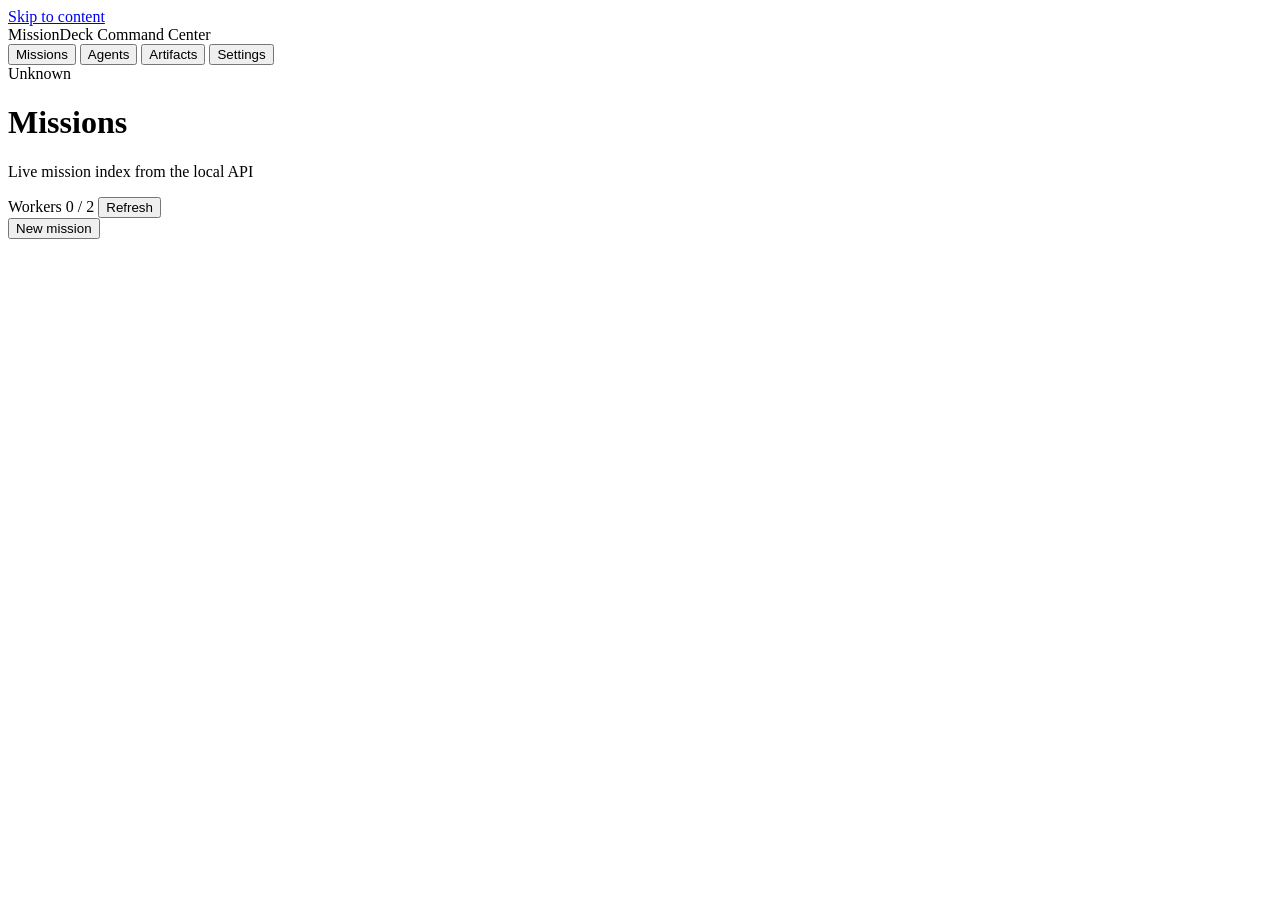
==== app/static/index.html @ c4453904 "Publish audited MissionDeck development snapshot" ====
<!DOCTYPE html>
<html lang="en">
<head>
  <meta charset="utf-8">
  <meta name="viewport" content="width=device-width, initial-scale=1">
  <title>MissionDeck</title>
  <link rel="stylesheet" href="/static/styles.css">
</head>
<body>
  <a class="skip-link" href="#main">Skip to content</a>

  <div id="app" class="app" data-view="missions">
    <aside class="rail" aria-label="Primary">
      <div class="rail-brand">
        <span class="rail-mark" aria-hidden="true"></span>
        <div class="rail-brand-text">
          <span class="rail-title">MissionDeck</span>
          <span class="rail-sub">Command Center</span>
        </div>
      </div>
      <nav class="rail-nav" aria-label="Views">
        <button type="button" class="nav-item is-active" data-nav="missions" aria-current="page">
          <span class="nav-label">Missions</span>
        </button>
        <button type="button" class="nav-item" data-nav="agents">
          <span class="nav-label">Agents</span>
        </button>
        <button type="button" class="nav-item" data-nav="artifacts">
          <span class="nav-label">Artifacts</span>
        </button>
        <button type="button" class="nav-item" data-nav="settings">
          <span class="nav-label">Settings</span>
        </button>
      </nav>
      <div class="rail-status" id="connection-status" role="status" aria-live="polite">
        <span class="status-dot status-dot--unknown" aria-hidden="true"></span>
        <span class="status-text">Unknown</span>
      </div>
    </aside>

    <div class="workspace">
      <header class="topbar">
        <div class="topbar-left">
          <h1 class="page-title" id="page-title">Missions</h1>
          <p class="page-sub" id="page-sub">Live mission index from the local API</p>
        </div>
        <div class="topbar-right">
          <span id="freshness-badge" class="badge badge--muted" hidden>Stale</span>
          <span id="auto-refresh-badge" class="badge badge--info" hidden>Auto-refresh off</span>
          <span id="worker-cap-badge" class="badge badge--cap" title="App-originated workers in flight">Workers 0 / 2</span>
          <button type="button" class="btn btn--ghost" id="btn-refresh-view" title="Refresh current view">Refresh</button>
        </div>
      </header>

      <div class="workspace-body">
        <main id="main" class="main" tabindex="-1">
          <!-- Missions list -->
          <section id="view-missions" class="view" data-view-panel="missions" aria-labelledby="page-title">
            <div class="view-toolbar">
              <button type="button" class="btn btn--primary" id="btn-new-mission">New mission</button>
            </div>
            <div id="missions-state" class="state-panel" hidden></div>
            <div id="missions-list" class="mission-list" role="list"></div>
          </section>

          <!-- Mission composer -->
          <section id="view-composer" class="view" data-view-panel="composer" hidden aria-labelledby="composer-heading">
            <h2 id="composer-heading" class="sr-only">Mission composer</h2>
            <form id="composer-form" class="composer" novalidate>
              <div class="field">
                <label for="field-title">Title</label>
                <input id="field-title" name="title" type="text" maxlength="200" required autocomplete="off">
              </div>
              <div class="field">
                <label for="field-objective">Objective</label>
                <textarea id="field-objective" name="objective" rows="4" required></textarea>
              </div>
              <div class="field">
                <label for="field-quality">Quality requirements</label>
                <textarea id="field-quality" name="quality_requirements" rows="3"></textarea>
              </div>
              <div class="field">
                <label for="field-scope">Scope</label>
                <textarea id="field-scope" name="scope" rows="3"></textarea>
              </div>
              <div class="field">
                <label for="field-constraints">Constraints</label>
                <textarea id="field-constraints" name="constraints" rows="3"></textarea>
              </div>
              <div class="field">
                <label for="field-coordinator">Coordinator</label>
                <select id="field-coordinator" name="coordinator" required>
                  <option value="">Loading agents…</option>
                </select>
                <p id="coordinator-hint" class="field-hint"></p>
              </div>
              <div class="form-actions">
                <button type="button" class="btn btn--ghost" id="btn-composer-cancel">Cancel</button>
                <button type="submit" class="btn btn--primary" id="btn-create-mission">Create mission</button>
              </div>
              <p id="composer-error" class="form-error" role="alert" hidden></p>
            </form>
          </section>

          <!-- Mission detail: plan / execution / delivery tabs -->
          <section id="view-mission" class="view" data-view-panel="mission" hidden aria-labelledby="mission-heading">
            <div class="mission-header">
              <div class="mission-header-text">
                <h2 id="mission-heading" class="mission-title"></h2>
                <p id="mission-meta" class="mission-meta"></p>
              </div>
              <div class="mission-actions" id="mission-actions">
                <button type="button" class="btn btn--primary" id="btn-plan" disabled>Plan mission</button>
                <button type="button" class="btn btn--secondary" id="btn-approve" disabled>Approve plan</button>
                <button type="button" class="btn btn--secondary" id="btn-start" disabled>Start execution</button>
                <button type="button" class="btn btn--ghost" id="btn-mission-refresh" disabled>Refresh</button>
                <button type="button" class="btn btn--danger" id="btn-cancel" disabled>Cancel</button>
              </div>
            </div>
            <p id="mission-action-error" class="form-error" role="alert" hidden></p>
            <div id="plan-errors" class="alert alert--error" hidden></div>

            <div class="tabs" role="tablist" aria-label="Mission views">
              <button type="button" class="tab is-active" role="tab" id="tab-plan" aria-controls="panel-plan" aria-selected="true" data-tab="plan">Plan</button>
              <button type="button" class="tab" role="tab" id="tab-execution" aria-controls="panel-execution" aria-selected="false" data-tab="execution">Execution</button>
              <button type="button" class="tab" role="tab" id="tab-delivery" aria-controls="panel-delivery" aria-selected="false" data-tab="delivery">Delivery</button>
            </div>

            <div id="panel-plan" class="tab-panel" role="tabpanel" aria-labelledby="tab-plan">
              <div id="plan-empty" class="state-panel" hidden></div>
              <div id="plan-content" class="plan-content" hidden>
                <article class="plan-block">
                  <h3>Mission summary</h3>
                  <div id="plan-summary" class="prose" data-rtl-detect></div>
                </article>
                <article class="plan-block">
                  <h3>Architecture</h3>
                  <div id="plan-architecture" class="prose" data-rtl-detect></div>
                </article>
                <article class="plan-block">
                  <h3>Selection rationale</h3>
                  <div id="plan-rationale" class="prose" data-rtl-detect></div>
                </article>
                <article class="plan-block">
                  <h3>Department lanes</h3>
                  <ul id="plan-departments" class="chip-list"></ul>
                </article>
                <article class="plan-block">
                  <h3>Dependency graph</h3>
                  <div id="plan-dag" class="dag-host"></div>
                </article>
                <article class="plan-block">
                  <h3>Tasks</h3>
                  <div id="plan-tasks" class="task-grid"></div>
                </article>
              </div>
            </div>

            <div id="panel-execution" class="tab-panel" role="tabpanel" aria-labelledby="tab-execution" hidden>
              <div class="exec-cap" id="exec-cap">
                <span class="exec-cap-label">Active workers</span>
                <span class="exec-cap-value" id="exec-cap-value">0 / 2</span>
              </div>
              <div id="execution-state" class="state-panel" hidden></div>
              <div id="worker-cards" class="worker-grid" role="list"></div>
            </div>

            <div id="panel-delivery" class="tab-panel" role="tabpanel" aria-labelledby="tab-delivery" hidden>
              <div id="delivery-state" class="state-panel" hidden></div>
              <div id="delivery-content" class="delivery-grid" hidden>
                <article class="plan-block">
                  <h3>Artifacts</h3>
                  <ul id="delivery-artifacts" class="link-list"></ul>
                </article>
                <article class="plan-block">
                  <h3>Validation evidence</h3>
                  <div id="delivery-validation"></div>
                </article>
                <article class="plan-block">
                  <h3>Review</h3>
                  <div id="delivery-review"></div>
                </article>
                <article class="plan-block">
                  <h3>Quality gate</h3>
                  <div id="delivery-quality"></div>
                </article>
                <article class="plan-block">
                  <h3>Unresolved risks</h3>
                  <ul id="delivery-risks" class="plain-list"></ul>
                </article>
                <article class="plan-block">
                  <h3>Acceptance</h3>
                  <div id="delivery-acceptance"></div>
                </article>
                <article class="plan-block">
                  <h3>Escalation</h3>
                  <p><a id="delivery-escalation" class="btn btn--ghost" href="#">Download escalation report</a></p>
                </article>
              </div>
            </div>
          </section>

          <!-- Agents -->
          <section id="view-agents" class="view" data-view-panel="agents" hidden aria-labelledby="agents-heading">
            <h2 id="agents-heading" class="sr-only">Agents</h2>
            <div id="agents-state" class="state-panel" hidden></div>
            <div id="agents-matrix" class="matrix" role="table" aria-label="Capability matrix"></div>
          </section>

          <!-- Artifacts index -->
          <section id="view-artifacts" class="view" data-view-panel="artifacts" hidden aria-labelledby="artifacts-heading">
            <h2 id="artifacts-heading" class="sr-only">Artifacts</h2>
            <div id="artifacts-state" class="state-panel" hidden></div>
            <div id="artifacts-index" class="artifact-index"></div>
          </section>

          <!-- Settings -->
          <section id="view-settings" class="view" data-view-panel="settings" hidden aria-labelledby="settings-heading">
            <h2 id="settings-heading" class="sr-only">Settings</h2>
            <form id="settings-form" class="settings-form" novalidate>
              <div class="field">
                <label for="setting-worker-cap">Worker cap (max 2)</label>
                <input id="setting-worker-cap" name="worker_cap" type="number" min="1" max="2" step="1" value="2">
              </div>
              <div class="field">
                <label for="setting-auto-refresh">Auto-refresh seconds (0 = off, max 60)</label>
                <input id="setting-auto-refresh" name="auto_refresh_seconds" type="number" min="0" max="60" step="1" value="0">
                <p class="field-hint">When enabled, the current view refreshes on this interval. Default is off.</p>
              </div>
              <div class="field field--checkbox">
                <label>
                  <input id="setting-redaction" name="redaction_enabled" type="checkbox" checked>
                  Redaction enabled
                </label>
              </div>
              <div class="form-actions">
                <button type="submit" class="btn btn--primary" id="btn-save-settings">Save settings</button>
              </div>
              <p id="settings-message" class="form-message" role="status" hidden></p>
            </form>
          </section>
        </main>

        <aside id="detail-panel" class="detail" aria-label="Task detail" hidden>
          <div class="detail-header">
            <h2 id="detail-title" class="detail-title">Task detail</h2>
            <button type="button" class="btn btn--icon" id="btn-close-detail" aria-label="Close detail panel">×</button>
          </div>
          <div id="detail-body" class="detail-body">
            <p class="muted">Select a task to inspect inputs, outputs, evidence, and controls.</p>
          </div>
        </aside>
      </div>
    </div>
  </div>

  <div id="drawer-backdrop" class="drawer-backdrop" hidden></div>

  <script src="/static/graph.js" defer></script>
  <script src="/static/app.js" defer></script>
</body>
</html>
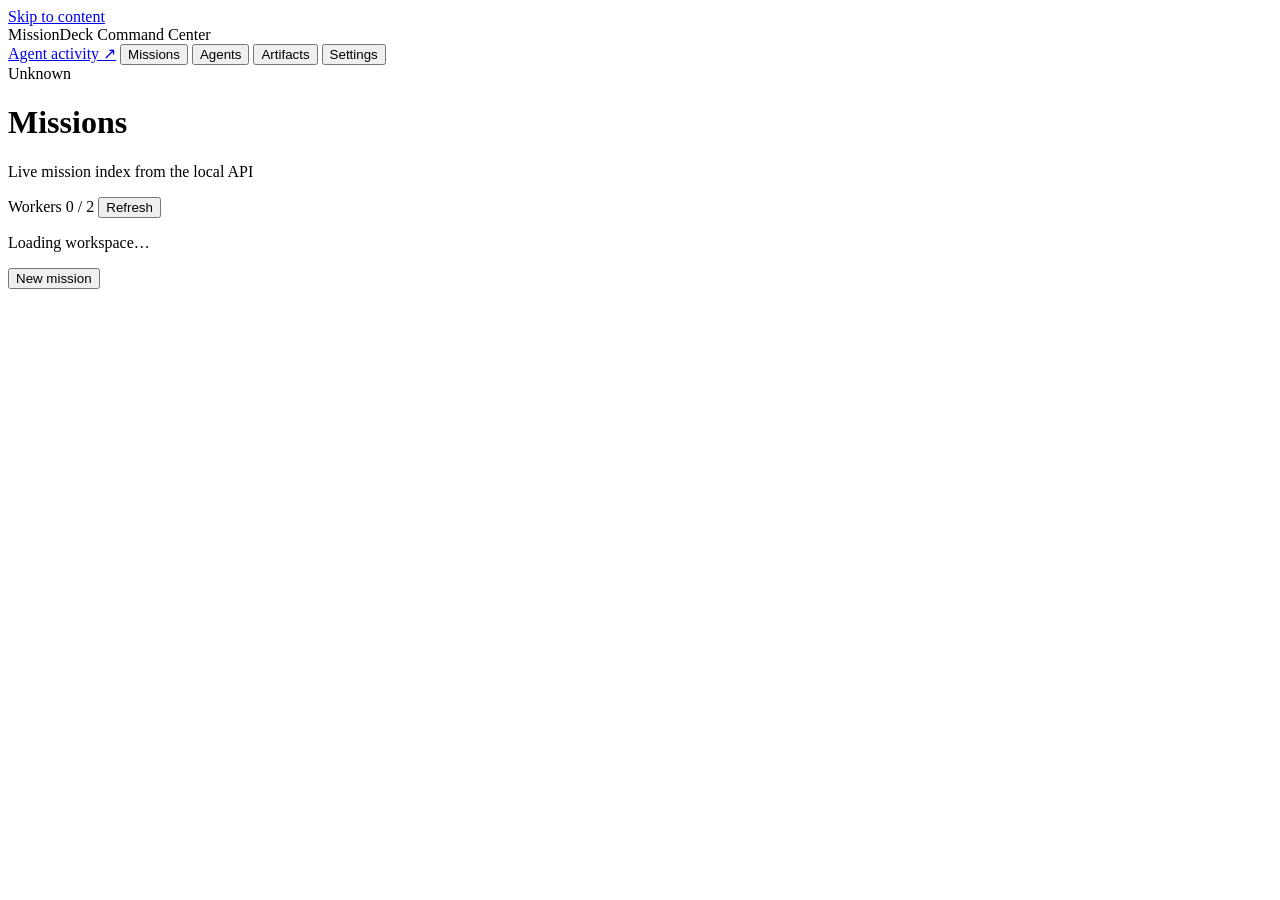
==== commit 5aa8e889: "Restore API-backed mission UI and enforce dispatch preflight guards" ====
--- a/app/static/index.html
+++ b/app/static/index.html
@@ -19,6 +19,7 @@
         </div>
       </div>
       <nav class="rail-nav" aria-label="Views">
+        <a class="nav-item" href="/">Agent activity ↗</a>
         <button type="button" class="nav-item is-active" data-nav="missions" aria-current="page">
           <span class="nav-label">Missions</span>
         </button>
@@ -52,8 +53,10 @@
         </div>
       </header>
 
-      <div class="workspace-body">
+      <div class="workspace-body detail-collapsed">
         <main id="main" class="main" tabindex="-1">
+          <p id="global-message" class="alert alert--error" role="alert" hidden></p>
+          <p id="workspace-notice" class="notice" dir="auto">Loading workspace…</p>
           <!-- Missions list -->
           <section id="view-missions" class="view" data-view-panel="missions" aria-labelledby="page-title">
             <div class="view-toolbar">
@@ -77,15 +80,15 @@
               </div>
               <div class="field">
                 <label for="field-quality">Quality requirements</label>
-                <textarea id="field-quality" name="quality_requirements" rows="3"></textarea>
+                <textarea id="field-quality" name="quality_requirements" rows="3" required></textarea>
               </div>
               <div class="field">
                 <label for="field-scope">Scope</label>
-                <textarea id="field-scope" name="scope" rows="3"></textarea>
+                <textarea id="field-scope" name="scope" rows="3" required></textarea>
               </div>
               <div class="field">
                 <label for="field-constraints">Constraints</label>
-                <textarea id="field-constraints" name="constraints" rows="3"></textarea>
+                <textarea id="field-constraints" name="constraints" rows="3" required></textarea>
               </div>
               <div class="field">
                 <label for="field-coordinator">Coordinator</label>
@@ -111,13 +114,16 @@
               </div>
               <div class="mission-actions" id="mission-actions">
                 <button type="button" class="btn btn--primary" id="btn-plan" disabled>Plan mission</button>
+                <button type="button" class="btn btn--secondary" id="btn-repair" hidden disabled>Repair plan (once)</button>
                 <button type="button" class="btn btn--secondary" id="btn-approve" disabled>Approve plan</button>
                 <button type="button" class="btn btn--secondary" id="btn-start" disabled>Start execution</button>
-                <button type="button" class="btn btn--ghost" id="btn-mission-refresh" disabled>Refresh</button>
+                <button type="button" class="btn btn--secondary" id="btn-mission-refresh" disabled>Reconcile &amp; continue</button>
                 <button type="button" class="btn btn--danger" id="btn-cancel" disabled>Cancel</button>
               </div>
             </div>
             <p id="mission-action-error" class="form-error" role="alert" hidden></p>
+            <p class="field-hint">Refresh reads saved state. Reconcile &amp; continue checks Orca, validates completed outputs and may launch the next approved tasks. Planning, starting and retrying launch real workers.</p>
+            <p id="mission-snapshot" class="field-hint" role="status"></p>
             <div id="plan-errors" class="alert alert--error" hidden></div>
 
             <div class="tabs" role="tablist" aria-label="Mission views">
@@ -154,6 +160,7 @@
                   <div id="plan-tasks" class="task-grid"></div>
                 </article>
               </div>
+              <article class="plan-block"><h3>Mission events</h3><ol id="mission-events" class="event-list"></ol></article>
             </div>
 
             <div id="panel-execution" class="tab-panel" role="tabpanel" aria-labelledby="tab-execution" hidden>
@@ -225,7 +232,7 @@
               <div class="field">
                 <label for="setting-auto-refresh">Auto-refresh seconds (0 = off, max 60)</label>
                 <input id="setting-auto-refresh" name="auto_refresh_seconds" type="number" min="0" max="60" step="1" value="0">
-                <p class="field-hint">When enabled, the current view refreshes on this interval. Default is off.</p>
+                <p class="field-hint">Reads saved state only. It does not reconcile Orca or advance execution. Default is off.</p>
               </div>
               <div class="field field--checkbox">
                 <label>
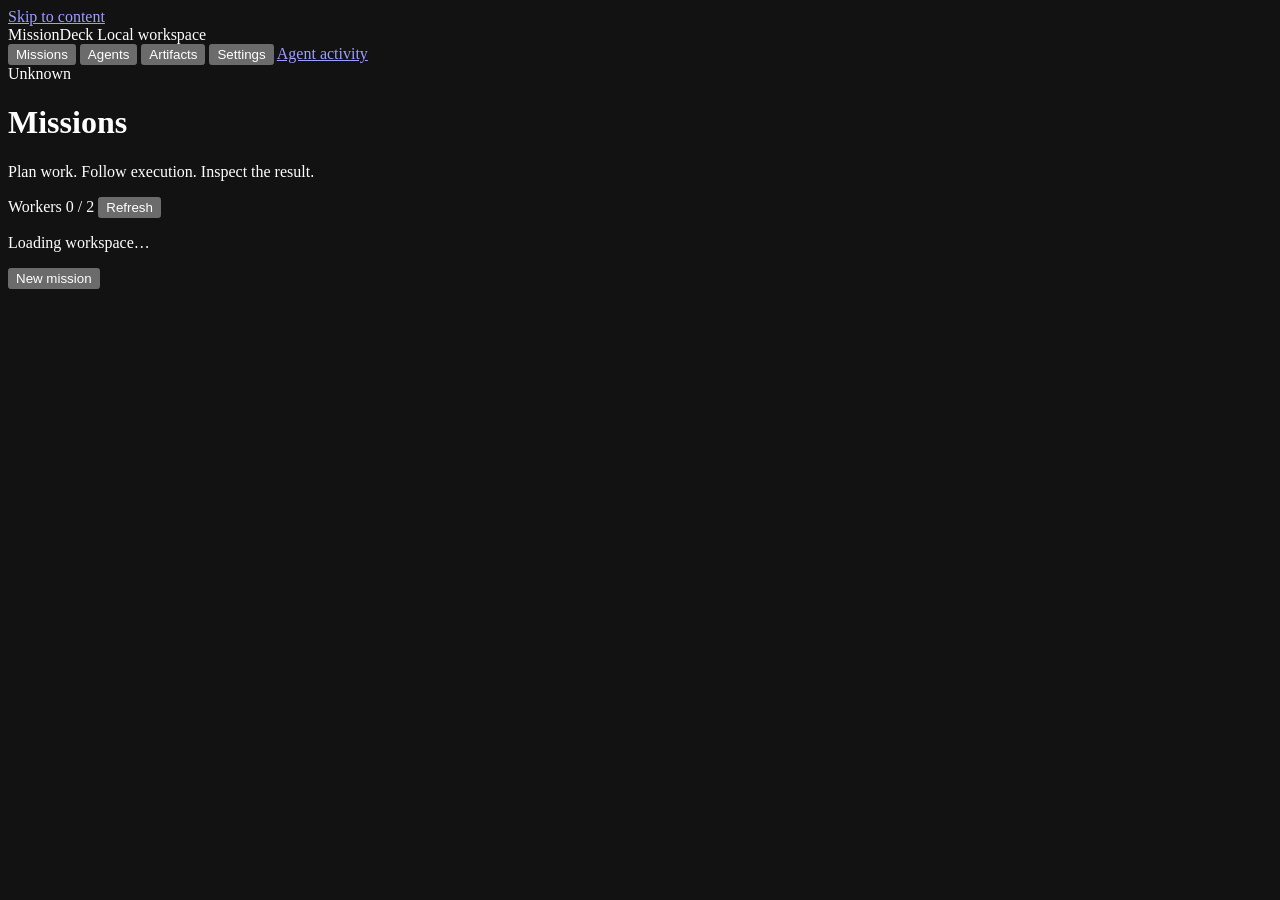
==== commit 0e48dd1d: "Build a readable workflow canvas with manual blocks and versioned plan editing" ====
--- a/app/static/index.html
+++ b/app/static/index.html
@@ -3,7 +3,9 @@
 <head>
   <meta charset="utf-8">
   <meta name="viewport" content="width=device-width, initial-scale=1">
+  <meta name="color-scheme" content="dark">
   <title>MissionDeck</title>
+  <link rel="stylesheet" href="/static/theme.css">
   <link rel="stylesheet" href="/static/styles.css">
 </head>
 <body>
@@ -15,11 +17,10 @@
         <span class="rail-mark" aria-hidden="true"></span>
         <div class="rail-brand-text">
           <span class="rail-title">MissionDeck</span>
-          <span class="rail-sub">Command Center</span>
+          <span class="rail-sub">Local workspace</span>
         </div>
       </div>
       <nav class="rail-nav" aria-label="Views">
-        <a class="nav-item" href="/">Agent activity ↗</a>
         <button type="button" class="nav-item is-active" data-nav="missions" aria-current="page">
           <span class="nav-label">Missions</span>
         </button>
@@ -32,6 +33,7 @@
         <button type="button" class="nav-item" data-nav="settings">
           <span class="nav-label">Settings</span>
         </button>
+        <a class="nav-item nav-item--secondary" href="/monitor.html">Agent activity</a>
       </nav>
       <div class="rail-status" id="connection-status" role="status" aria-live="polite">
         <span class="status-dot status-dot--unknown" aria-hidden="true"></span>
@@ -43,7 +45,7 @@
       <header class="topbar">
         <div class="topbar-left">
           <h1 class="page-title" id="page-title">Missions</h1>
-          <p class="page-sub" id="page-sub">Live mission index from the local API</p>
+          <p class="page-sub" id="page-sub">Plan work. Follow execution. Inspect the result.</p>
         </div>
         <div class="topbar-right">
           <span id="freshness-badge" class="badge badge--muted" hidden>Stale</span>
@@ -56,7 +58,7 @@
       <div class="workspace-body detail-collapsed">
         <main id="main" class="main" tabindex="-1">
           <p id="global-message" class="alert alert--error" role="alert" hidden></p>
-          <p id="workspace-notice" class="notice" dir="auto">Loading workspace…</p>
+          <p id="workspace-notice" class="workspace-notice" dir="auto">Loading workspace…</p>
           <!-- Missions list -->
           <section id="view-missions" class="view" data-view-panel="missions" aria-labelledby="page-title">
             <div class="view-toolbar">
@@ -78,6 +80,7 @@
                 <label for="field-objective">Objective</label>
                 <textarea id="field-objective" name="objective" rows="4" required></textarea>
               </div>
+              <details class="composer-advanced"><summary>Quality, files and constraints</summary>
               <div class="field">
                 <label for="field-quality">Quality requirements</label>
                 <textarea id="field-quality" name="quality_requirements" rows="3" required></textarea>
@@ -85,11 +88,13 @@
               <div class="field">
                 <label for="field-scope">Scope</label>
                 <textarea id="field-scope" name="scope" rows="3" required></textarea>
+                <p class="field-hint">Paths are relative to the workspace shown above.</p>
               </div>
               <div class="field">
                 <label for="field-constraints">Constraints</label>
                 <textarea id="field-constraints" name="constraints" rows="3" required></textarea>
               </div>
+              </details>
               <div class="field">
                 <label for="field-coordinator">Coordinator</label>
                 <select id="field-coordinator" name="coordinator" required>
@@ -107,13 +112,17 @@
 
           <!-- Mission detail: plan / execution / delivery tabs -->
           <section id="view-mission" class="view" data-view-panel="mission" hidden aria-labelledby="mission-heading">
+            <ol class="mission-progress" aria-label="Mission stages">
+              <li id="stage-plan">Plan</li><li id="stage-execution">Execute</li><li id="stage-delivery">Deliver</li>
+            </ol>
             <div class="mission-header">
               <div class="mission-header-text">
                 <h2 id="mission-heading" class="mission-title"></h2>
                 <p id="mission-meta" class="mission-meta"></p>
               </div>
               <div class="mission-actions" id="mission-actions">
-                <button type="button" class="btn btn--primary" id="btn-plan" disabled>Plan mission</button>
+                <button type="button" class="btn btn--primary" id="btn-plan" disabled>Plan with AI</button>
+                <button type="button" class="btn btn--secondary" id="btn-edit-plan" disabled>Build workflow</button>
                 <button type="button" class="btn btn--secondary" id="btn-repair" hidden disabled>Repair plan (once)</button>
                 <button type="button" class="btn btn--secondary" id="btn-approve" disabled>Approve plan</button>
                 <button type="button" class="btn btn--secondary" id="btn-start" disabled>Start execution</button>
@@ -122,8 +131,7 @@
               </div>
             </div>
             <p id="mission-action-error" class="form-error" role="alert" hidden></p>
-            <p class="field-hint">Refresh reads saved state. Reconcile &amp; continue checks Orca, validates completed outputs and may launch the next approved tasks. Planning, starting and retrying launch real workers.</p>
-            <p id="mission-snapshot" class="field-hint" role="status"></p>
+            <p id="mission-next-action" class="next-action" role="status"></p>
             <div id="plan-errors" class="alert alert--error" hidden></div>
 
             <div class="tabs" role="tablist" aria-label="Mission views">
@@ -134,33 +142,32 @@
 
             <div id="panel-plan" class="tab-panel" role="tabpanel" aria-labelledby="tab-plan">
               <div id="plan-empty" class="state-panel" hidden></div>
+              <section id="plan-editor" class="plan-editor" hidden aria-label="Workflow editor">
+                <div class="editor-toolbar">
+                  <div><h3>Build your workflow</h3><p id="editor-count" class="field-hint"></p></div>
+                  <div class="editor-actions"><button type="button" class="btn btn--secondary" id="editor-add">Add step</button><button type="button" class="btn btn--ghost" id="editor-undo">Undo</button><button type="button" class="btn btn--ghost" id="editor-cancel">Discard edits</button><button type="button" class="btn btn--primary" id="editor-save">Save plan</button></div>
+                </div>
+                <label for="editor-goal" class="editor-goal-label">Plan objective</label><textarea id="editor-goal" rows="2"></textarea>
+                <p id="editor-error" class="form-error" role="alert" hidden></p>
+                <div id="editor-canvas" class="dag-host"></div>
+              </section>
               <div id="plan-content" class="plan-content" hidden>
-                <article class="plan-block">
-                  <h3>Mission summary</h3>
-                  <div id="plan-summary" class="prose" data-rtl-detect></div>
-                </article>
-                <article class="plan-block">
-                  <h3>Architecture</h3>
-                  <div id="plan-architecture" class="prose" data-rtl-detect></div>
-                </article>
-                <article class="plan-block">
-                  <h3>Selection rationale</h3>
-                  <div id="plan-rationale" class="prose" data-rtl-detect></div>
-                </article>
-                <article class="plan-block">
-                  <h3>Department lanes</h3>
-                  <ul id="plan-departments" class="chip-list"></ul>
-                </article>
-                <article class="plan-block">
-                  <h3>Dependency graph</h3>
-                  <div id="plan-dag" class="dag-host"></div>
-                </article>
-                <article class="plan-block">
-                  <h3>Tasks</h3>
+                <div class="workflow-heading"><h3>Workflow</h3><div id="plan-summary" class="prose" data-rtl-detect></div></div>
+                <div id="plan-dag" class="dag-host"></div>
+                <details class="planning-notes"><summary>Planning notes and step list</summary>
+                  <article class="plan-block"><h3>Architecture</h3><div id="plan-architecture" class="prose" data-rtl-detect></div></article>
+                  <article class="plan-block"><h3>Selection rationale</h3><div id="plan-rationale" class="prose" data-rtl-detect></div></article>
+                  <article class="plan-block"><h3>Departments</h3><ul id="plan-departments" class="chip-list"></ul></article>
                   <div id="plan-tasks" class="task-grid"></div>
-                </article>
-              </div>
-              <article class="plan-block"><h3>Mission events</h3><ol id="mission-events" class="event-list"></ol></article>
+                </details>
+              </div>
+            <details class="mission-context">
+              <summary>Mission details and refresh behavior</summary>
+              <p id="mission-identifiers" class="mono"></p>
+              <p id="mission-snapshot" class="field-hint"></p>
+              <p class="field-hint">Refresh reads saved state. Reconcile &amp; continue checks Orca, validates completed outputs and may launch the next approved tasks. Planning, starting and retrying launch real workers.</p>
+            </details>
+              <details class="mission-history"><summary>Mission events</summary><ol id="mission-events" class="event-list"></ol></details>
             </div>
 
             <div id="panel-execution" class="tab-panel" role="tabpanel" aria-labelledby="tab-execution" hidden>
@@ -169,7 +176,8 @@
                 <span class="exec-cap-value" id="exec-cap-value">0 / 2</span>
               </div>
               <div id="execution-state" class="state-panel" hidden></div>
-              <div id="worker-cards" class="worker-grid" role="list"></div>
+              <div id="execution-dag" class="dag-host"></div>
+              <details class="execution-details"><summary>Worker details and native identifiers</summary><div id="worker-cards" class="worker-grid" role="list"></div></details>
             </div>
 
             <div id="panel-delivery" class="tab-panel" role="tabpanel" aria-labelledby="tab-delivery" hidden>
@@ -264,6 +272,7 @@
   <div id="drawer-backdrop" class="drawer-backdrop" hidden></div>
 
   <script src="/static/graph.js" defer></script>
+  <script src="/static/planner.js" defer></script>
   <script src="/static/app.js" defer></script>
 </body>
 </html>
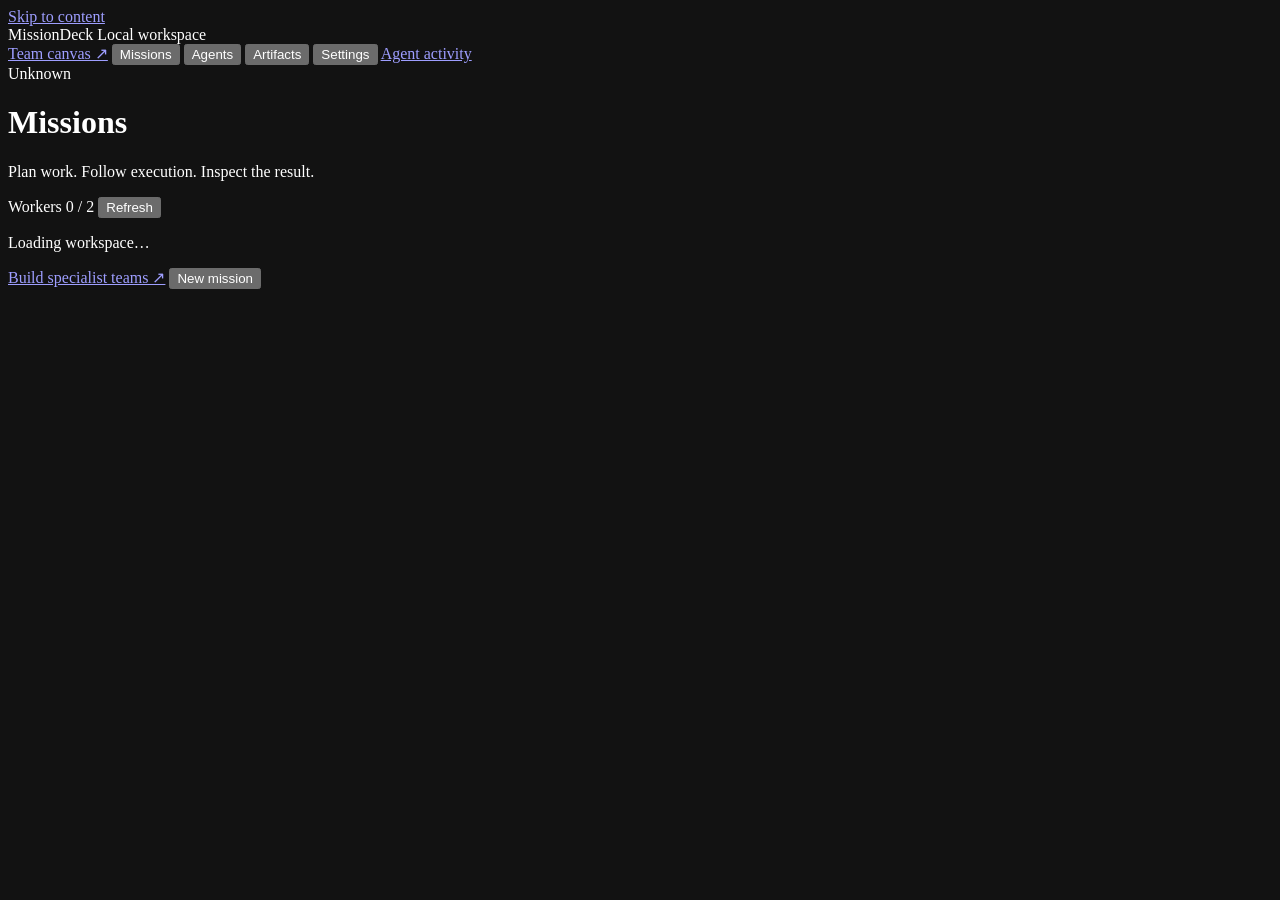
==== commit ec372ca2: "Build specialist team canvas with supervisor gates and verified free OpenCode routes" ====
--- a/app/static/index.html
+++ b/app/static/index.html
@@ -21,6 +21,7 @@
         </div>
       </div>
       <nav class="rail-nav" aria-label="Views">
+        <a class="nav-item" href="/teams.html">Team canvas ↗</a>
         <button type="button" class="nav-item is-active" data-nav="missions" aria-current="page">
           <span class="nav-label">Missions</span>
         </button>
@@ -62,6 +63,7 @@
           <!-- Missions list -->
           <section id="view-missions" class="view" data-view-panel="missions" aria-labelledby="page-title">
             <div class="view-toolbar">
+              <a class="btn btn--secondary" href="/teams.html">Build specialist teams ↗</a>
               <button type="button" class="btn btn--primary" id="btn-new-mission">New mission</button>
             </div>
             <div id="missions-state" class="state-panel" hidden></div>
